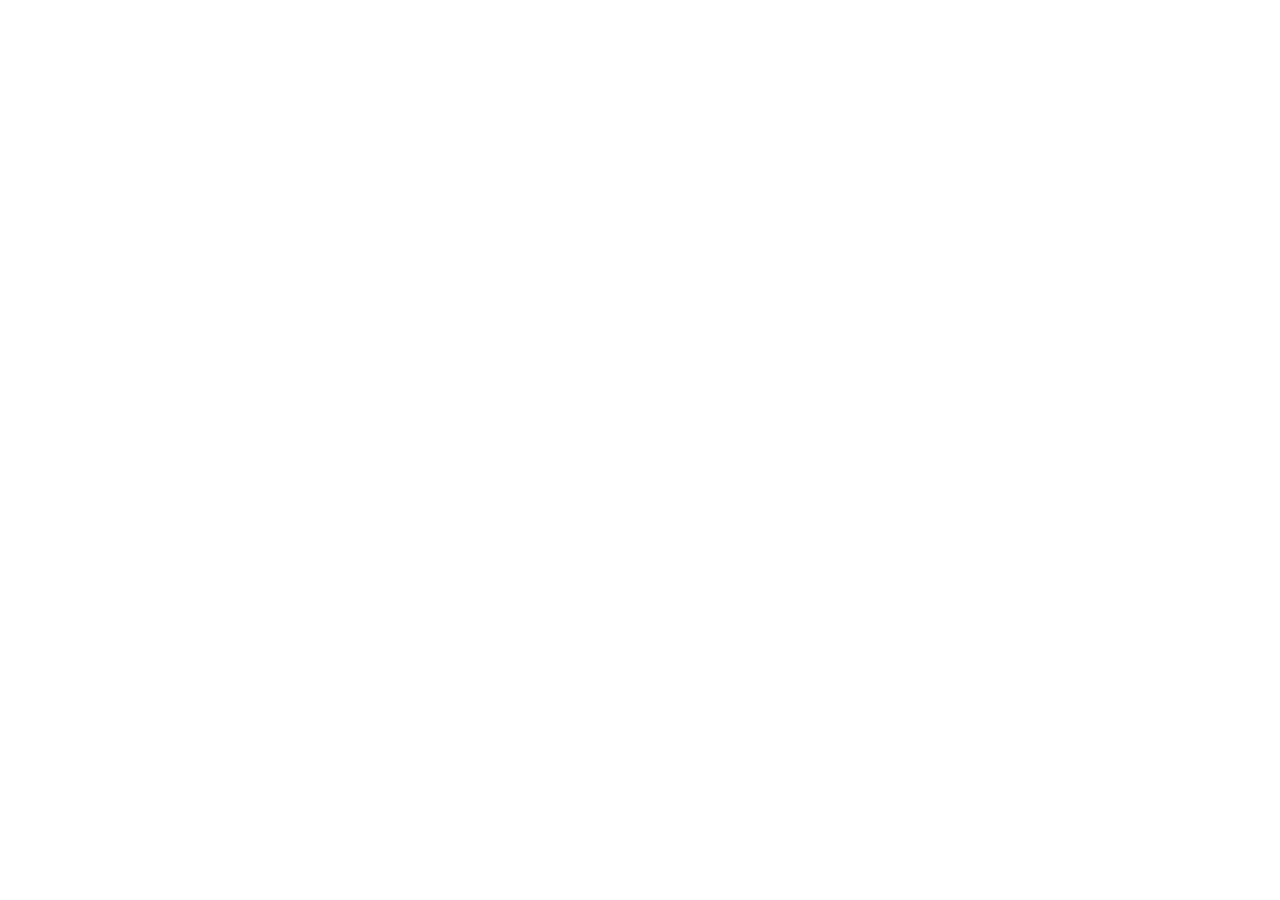
==== index.html @ 94080055 "feat(html): 設定網頁標題顯示" ====
<!doctype html>
<html lang="en">
  <head>
    <meta charset="UTF-8" />
    <meta
      name="viewport"
      content="width=
  , initial-scale=1.0"
    />
    <title>電子商網管理後台</title>
  </head>
  <body></body>
</html>
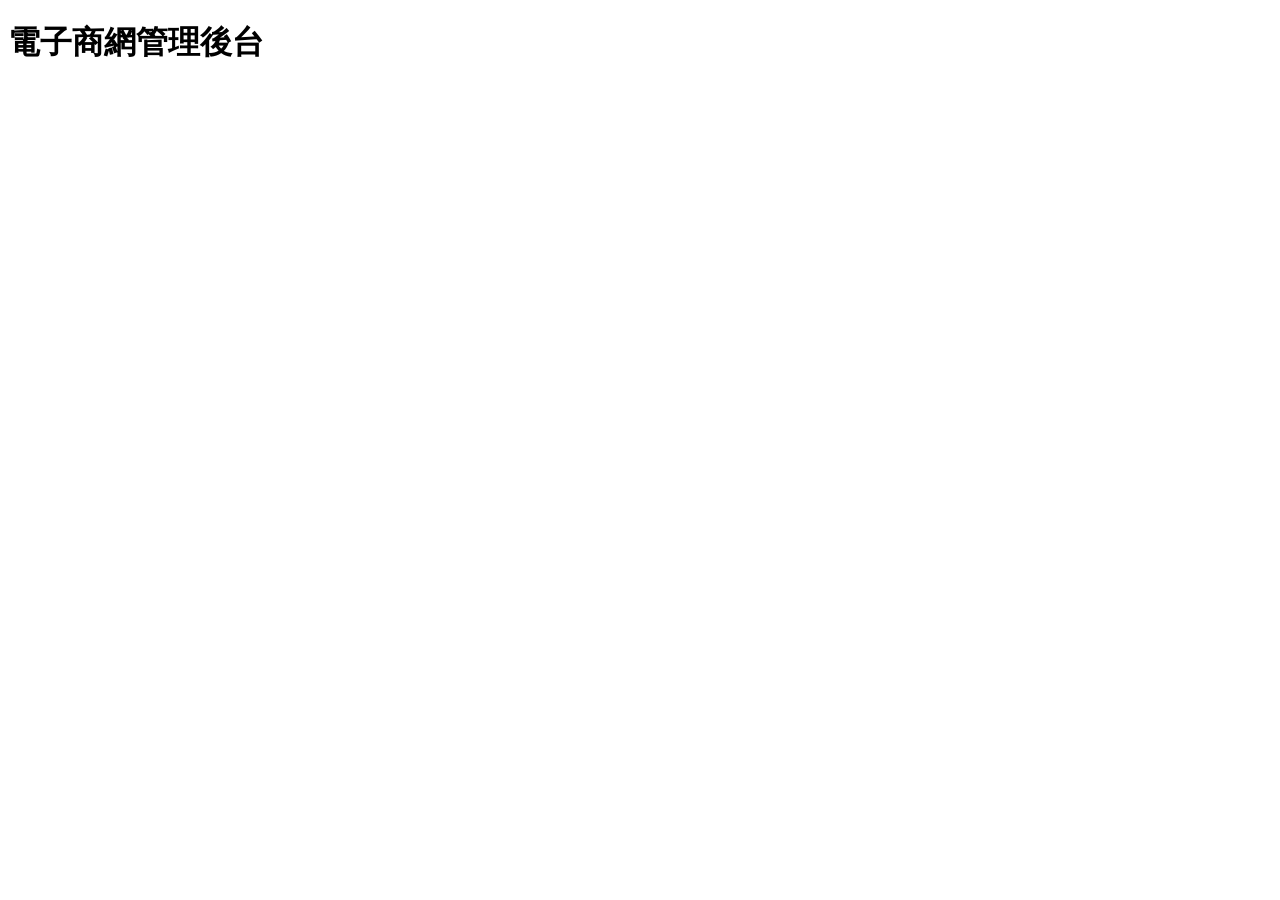
==== commit 2ba2f028: "feat(html): 利用 h3 標籤設定網頁標題實作" ====
--- a/index.html
+++ b/index.html
@@ -9,5 +9,7 @@
     />
     <title>電子商網管理後台</title>
   </head>
-  <body></body>
+  <body>
+    <h1>電子商網管理後台</h1>
+  </body>
 </html>
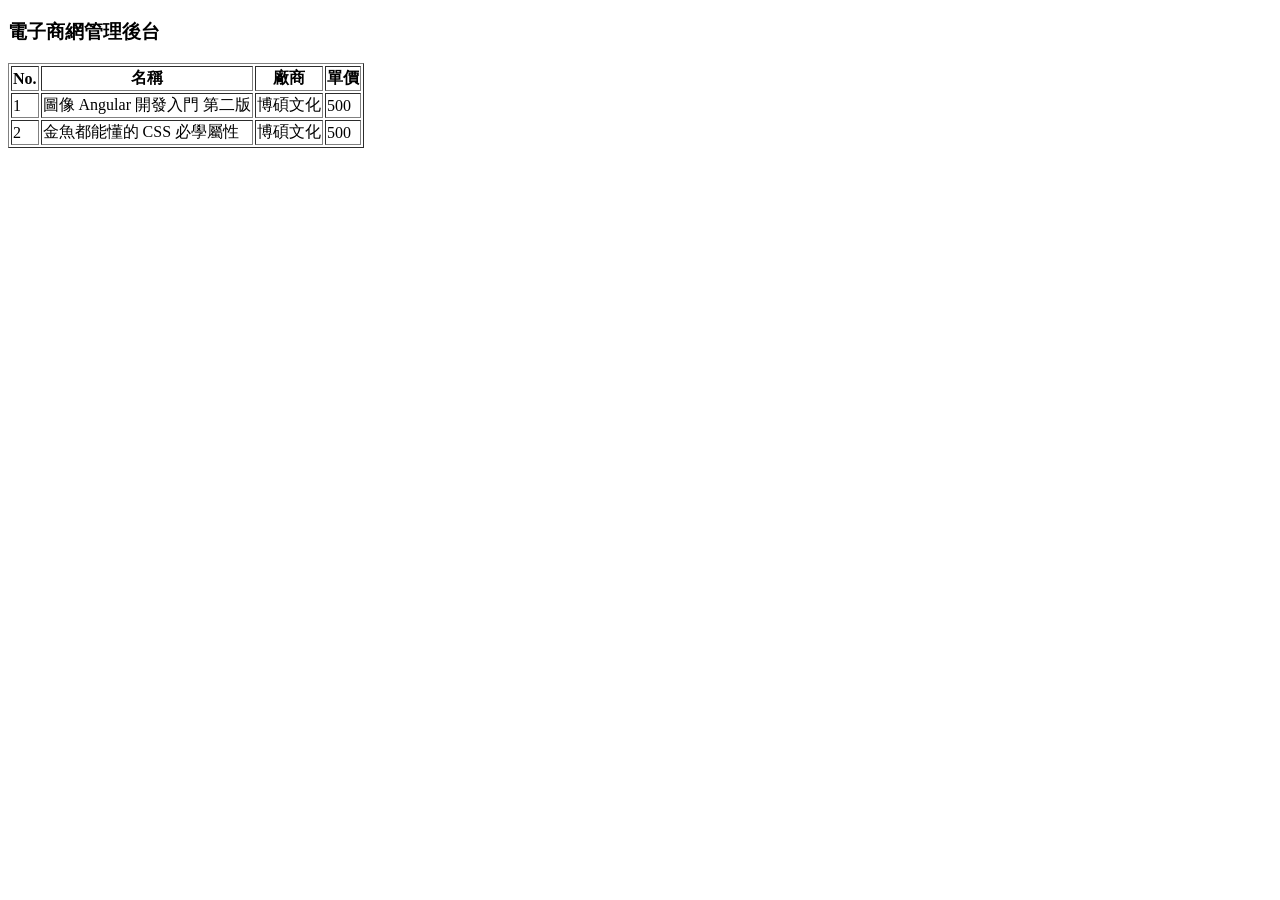
==== commit e97c60df: "feat(html): 實作產品資料表格清單" ====
--- a/index.html
+++ b/index.html
@@ -10,6 +10,26 @@
     <title>電子商網管理後台</title>
   </head>
   <body>
-    <h1>電子商網管理後台</h1>
+    <h3>電子商網管理後台</h3>
+    <table border="1">
+      <tr>
+        <th>No.</th>
+        <th>名稱</th>
+        <th>廠商</th>
+        <th>單價</th>
+      </tr>
+      <tr>
+        <td>1</td>
+        <td>圖像 Angular 開發入門 第二版</td>
+        <td>博碩文化</td>
+        <td>500</td>
+      </tr>
+      <tr>
+        <td>2</td>
+        <td>金魚都能懂的 CSS 必學屬性</td>
+        <td>博碩文化</td>
+        <td>500</td>
+      </tr>
+    </table>
   </body>
 </html>
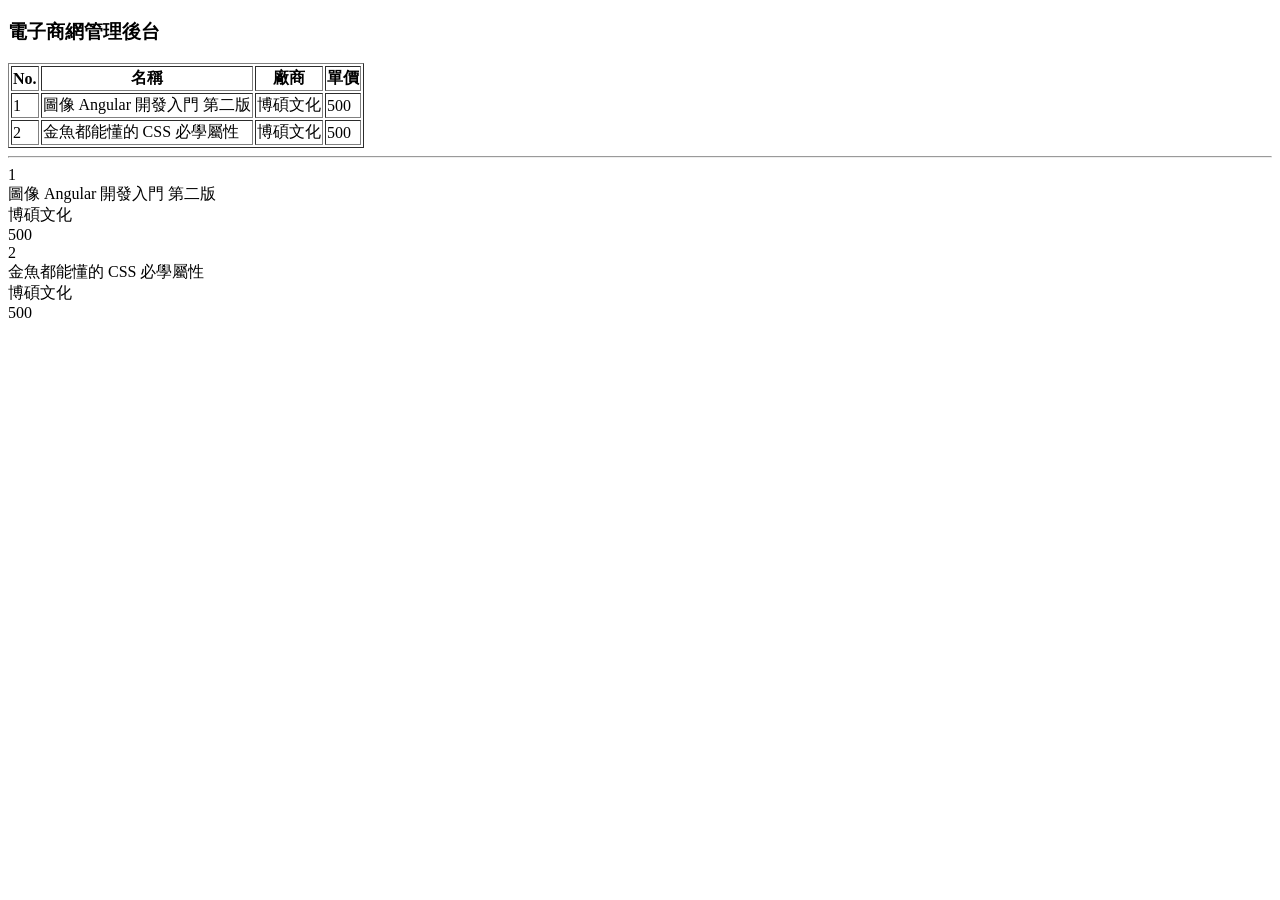
==== commit 09674ad2: "feat(html): 利用 div 顯示產品資料" ====
--- a/index.html
+++ b/index.html
@@ -31,5 +31,18 @@
         <td>500</td>
       </tr>
     </table>
+    <hr />
+    <div>
+      <div>1</div>
+      <div>圖像 Angular 開發入門 第二版</div>
+      <div>博碩文化</div>
+      <div>500</div>
+    </div>
+    <div>
+      <div>2</div>
+      <div>金魚都能懂的 CSS 必學屬性</div>
+      <div>博碩文化</div>
+      <div>500</div>
+    </div>
   </body>
 </html>
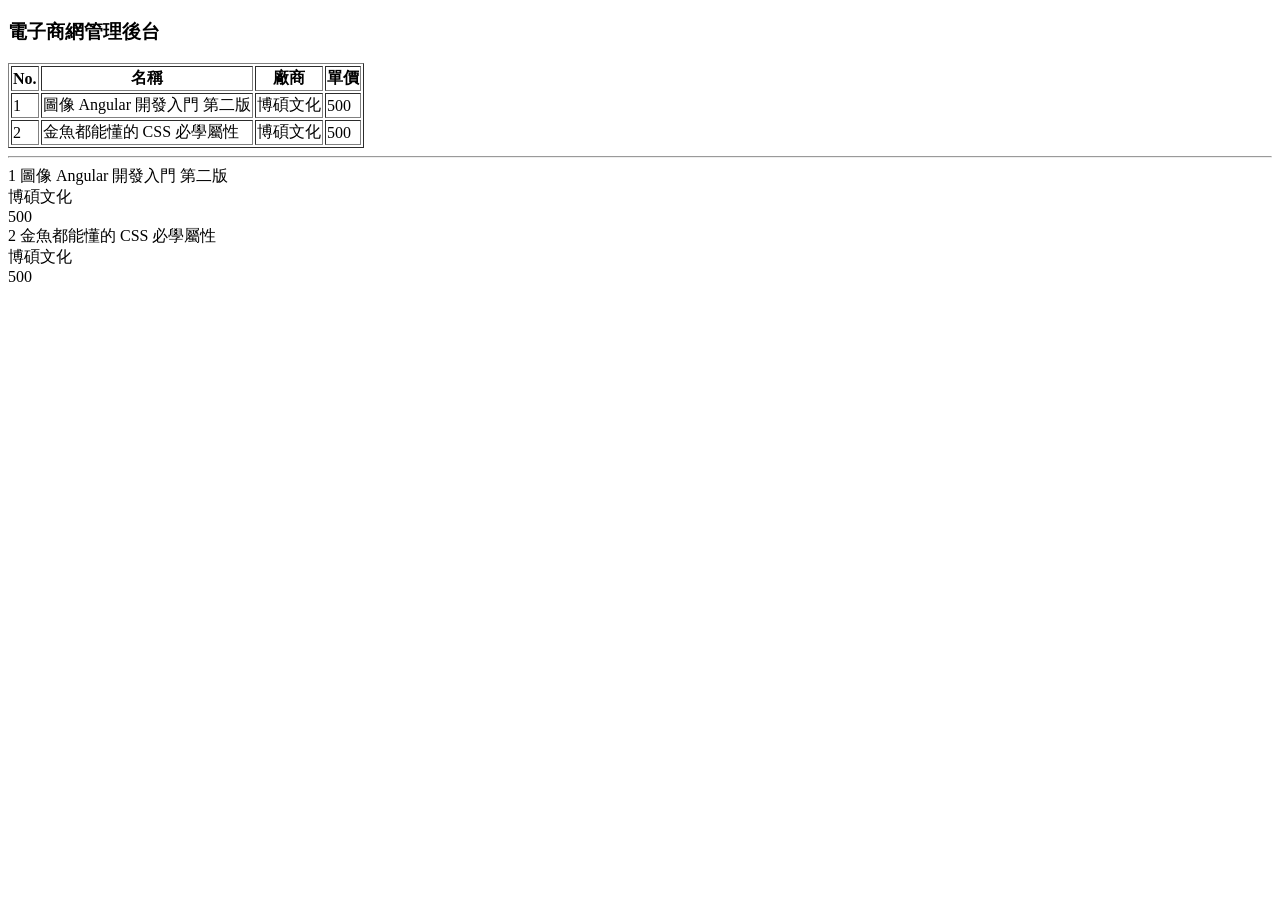
==== commit decda872: "feat(html): 利用 span 顯示編號與名稱資訊" ====
--- a/index.html
+++ b/index.html
@@ -33,14 +33,16 @@
     </table>
     <hr />
     <div>
-      <div>1</div>
-      <div>圖像 Angular 開發入門 第二版</div>
+        <span>1</span>
+        <span>圖像 Angular 開發入門 第二版</span>
+      </div>
       <div>博碩文化</div>
       <div>500</div>
     </div>
     <div>
-      <div>2</div>
-      <div>金魚都能懂的 CSS 必學屬性</div>
+        <span>2</span>
+        <span>金魚都能懂的 CSS 必學屬性</span>
+      </div>
       <div>博碩文化</div>
       <div>500</div>
     </div>
